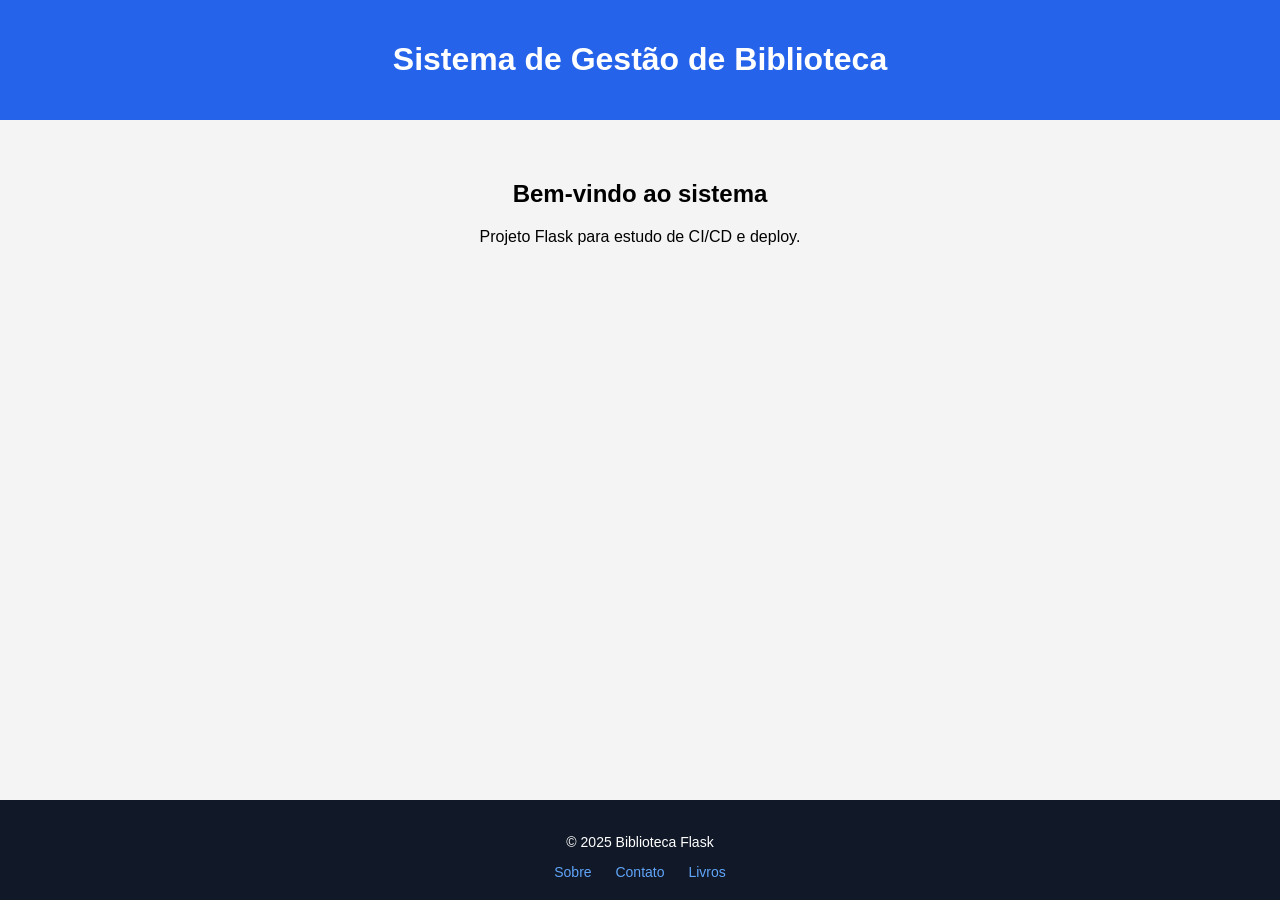
==== templates/index.html @ e2345686 "colocandor um footer-ender" ====
<!DOCTYPE html>
<html lang="pt-br">
<head>
    <meta charset="UTF-8">
    <meta name="viewport" content="width=device-width, initial-scale=1.0">
    <title>Biblioteca</title>

    <style>

        body{
            margin:0;
            font-family: Arial, sans-serif;
            background:#f4f4f4;
            display:flex;
            flex-direction:column;
            min-height:100vh;
        }

        header{
            background:#2563eb;
            color:white;
            padding:20px;
            text-align:center;
        }

        .container{
            flex:1;
            padding:40px;
            text-align:center;
        }

        .footer{
            background:#111827;
            color:white;
            text-align:center;
            padding:20px;
            font-size:14px;
        }

        .footer a{
            color:#60a5fa;
            text-decoration:none;
            margin:0 10px;
        }

    </style>
</head>
<body>

    <header>
        <h1>Sistema de Gestão de Biblioteca</h1>
    </header>

    <div class="container">
        <h2>Bem-vindo ao sistema</h2>
        <p>Projeto Flask para estudo de CI/CD e deploy.</p>
    </div>

    <footer class="footer">
        <p>© 2025 Biblioteca Flask</p>

        <a href="/sobre">Sobre</a>
        <a href="/contato">Contato</a>
        <a href="/livros">Livros</a>
    </footer>

</body>
</html>
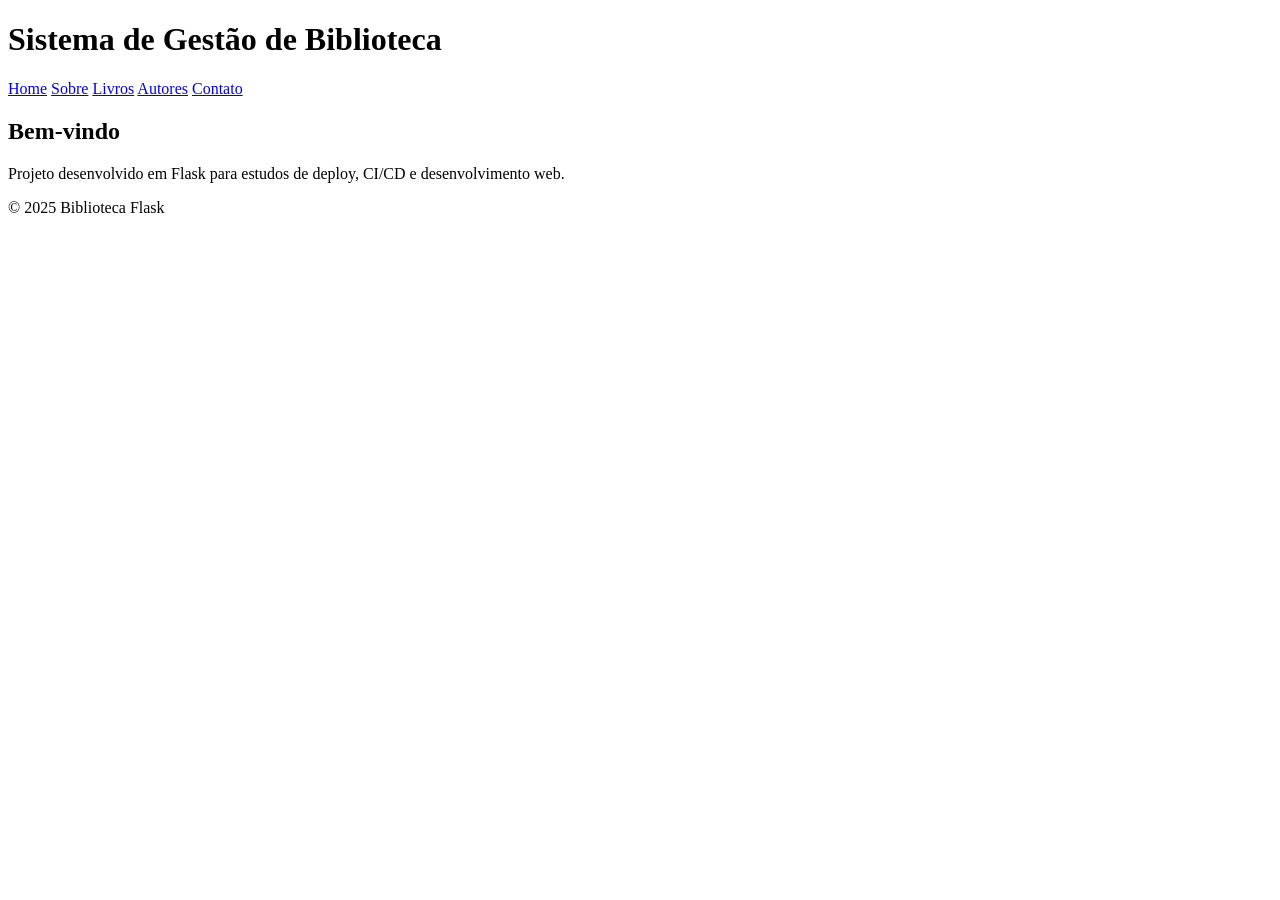
==== commit 457c761e: "colocandor css" ====
--- a/templates/index.html
+++ b/templates/index.html
@@ -5,63 +5,33 @@
     <meta name="viewport" content="width=device-width, initial-scale=1.0">
     <title>Biblioteca</title>
 
-    <style>
-
-        body{
-            margin:0;
-            font-family: Arial, sans-serif;
-            background:#f4f4f4;
-            display:flex;
-            flex-direction:column;
-            min-height:100vh;
-        }
-
-        header{
-            background:#2563eb;
-            color:white;
-            padding:20px;
-            text-align:center;
-        }
-
-        .container{
-            flex:1;
-            padding:40px;
-            text-align:center;
-        }
-
-        .footer{
-            background:#111827;
-            color:white;
-            text-align:center;
-            padding:20px;
-            font-size:14px;
-        }
-
-        .footer a{
-            color:#60a5fa;
-            text-decoration:none;
-            margin:0 10px;
-        }
-
-    </style>
+    <link rel="stylesheet" href="{{ url_for('static', filename='style.css') }}">
 </head>
 <body>
 
     <header>
         <h1>Sistema de Gestão de Biblioteca</h1>
+
+        <nav>
+            <a href="/">Home</a>
+            <a href="/sobre">Sobre</a>
+            <a href="/livros">Livros</a>
+            <a href="/autores">Autores</a>
+            <a href="/contato">Contato</a>
+        </nav>
     </header>
 
     <div class="container">
-        <h2>Bem-vindo ao sistema</h2>
-        <p>Projeto Flask para estudo de CI/CD e deploy.</p>
+        <h2>Bem-vindo</h2>
+
+        <p>
+            Projeto desenvolvido em Flask para estudos de deploy,
+            CI/CD e desenvolvimento web.
+        </p>
     </div>
 
-    <footer class="footer">
-        <p>© 2025 Biblioteca Flask</p>
-
-        <a href="/sobre">Sobre</a>
-        <a href="/contato">Contato</a>
-        <a href="/livros">Livros</a>
+    <footer>
+        © 2025 Biblioteca Flask
     </footer>
 
 </body>
